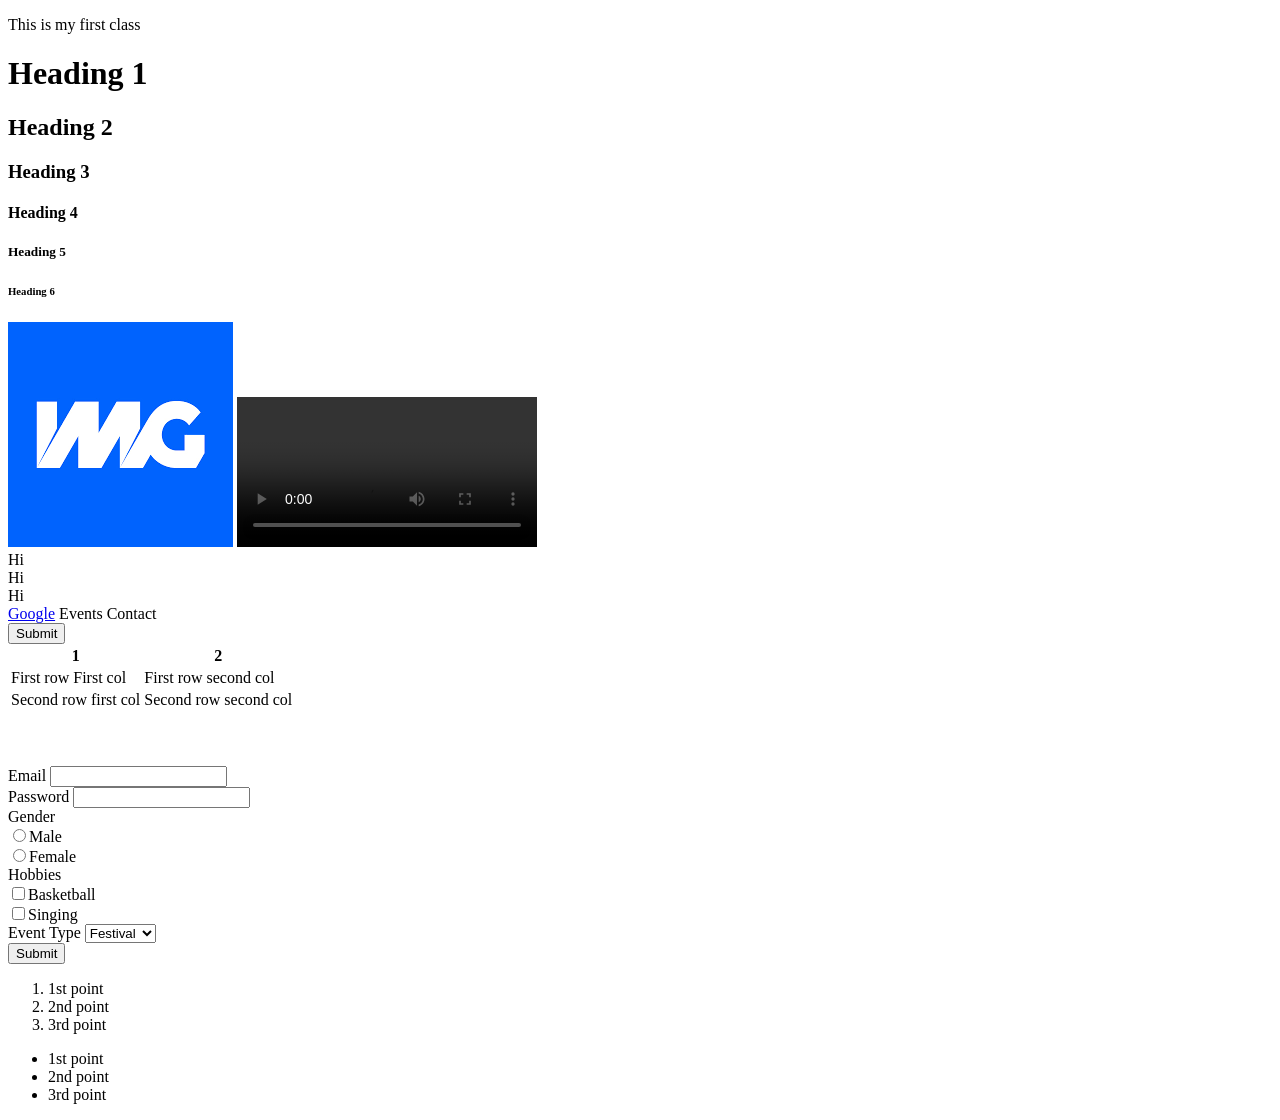
==== index.html @ b45b4459 "First commit" ====
<!DOCTYPE html>
<html>
    <head>
        <title>My First Website</title>
    </head>
    <body>
        <p>This is my first class</p>
        <h1>Heading 1</h1>
        <h2>Heading 2</h2>
        <h3>Heading 3</h3>
        <h4>Heading 4</h4>
        <h5>Heading 5</h5>
        <h6>Heading 6</h6>
        <img src = "download.png"/>
        <video controls>
            <source src = "video.mp4" type="video/mp4">
        </video>
        <header>Hi</header>
        <main>Hi</main>
        <footer>Hi</footer>
        <nav>
            <a href = "https://google.com">Google</a>
            <a>Events</a>
            <a>Contact</a>
        </nav>
        <button>Submit</button>
        <table>
            <tr>
                <th>1</th>
                <th>2</th>
            </tr>
            <tr>
                <td>First row First col</td>
                <td>First row second col</td>
            </tr>
            <tr>
                <td>Second row first col</td>
                <td>Second row second col</td>
            </tr>
        </table>
        <br><br><br>
        <form>
            <label>Email</label>
            <input type = "email"><br>
            <label>Password</label>
            <input type="password"><br>
            <label>Gender<br>
                <input name = "gender" type="radio">Male<br>
                <input name = "gender" type="radio">Female
            </label><br>
            <label>Hobbies<br>
                <input name = "gender" type="checkbox">Basketball<br>
                <input name = "gender" type="checkbox">Singing
            </label><br>
            <label>Event Type</label>
            <select name = "Event">
                <option>Festival</option>
                <option>Birthday</option>
                <option>Other</option>
            </select><br>
            <button type = "submit">Submit</button>
        </form>
        <ol>
            <li>1st point</li>
            <li>2nd point</li>
            <li>3rd point</li>
        </ol>
        <ul>
            <li>1st point</li>
            <li>2nd point</li>
            <li>3rd point</li>
        </ul>
    </body>
</html>
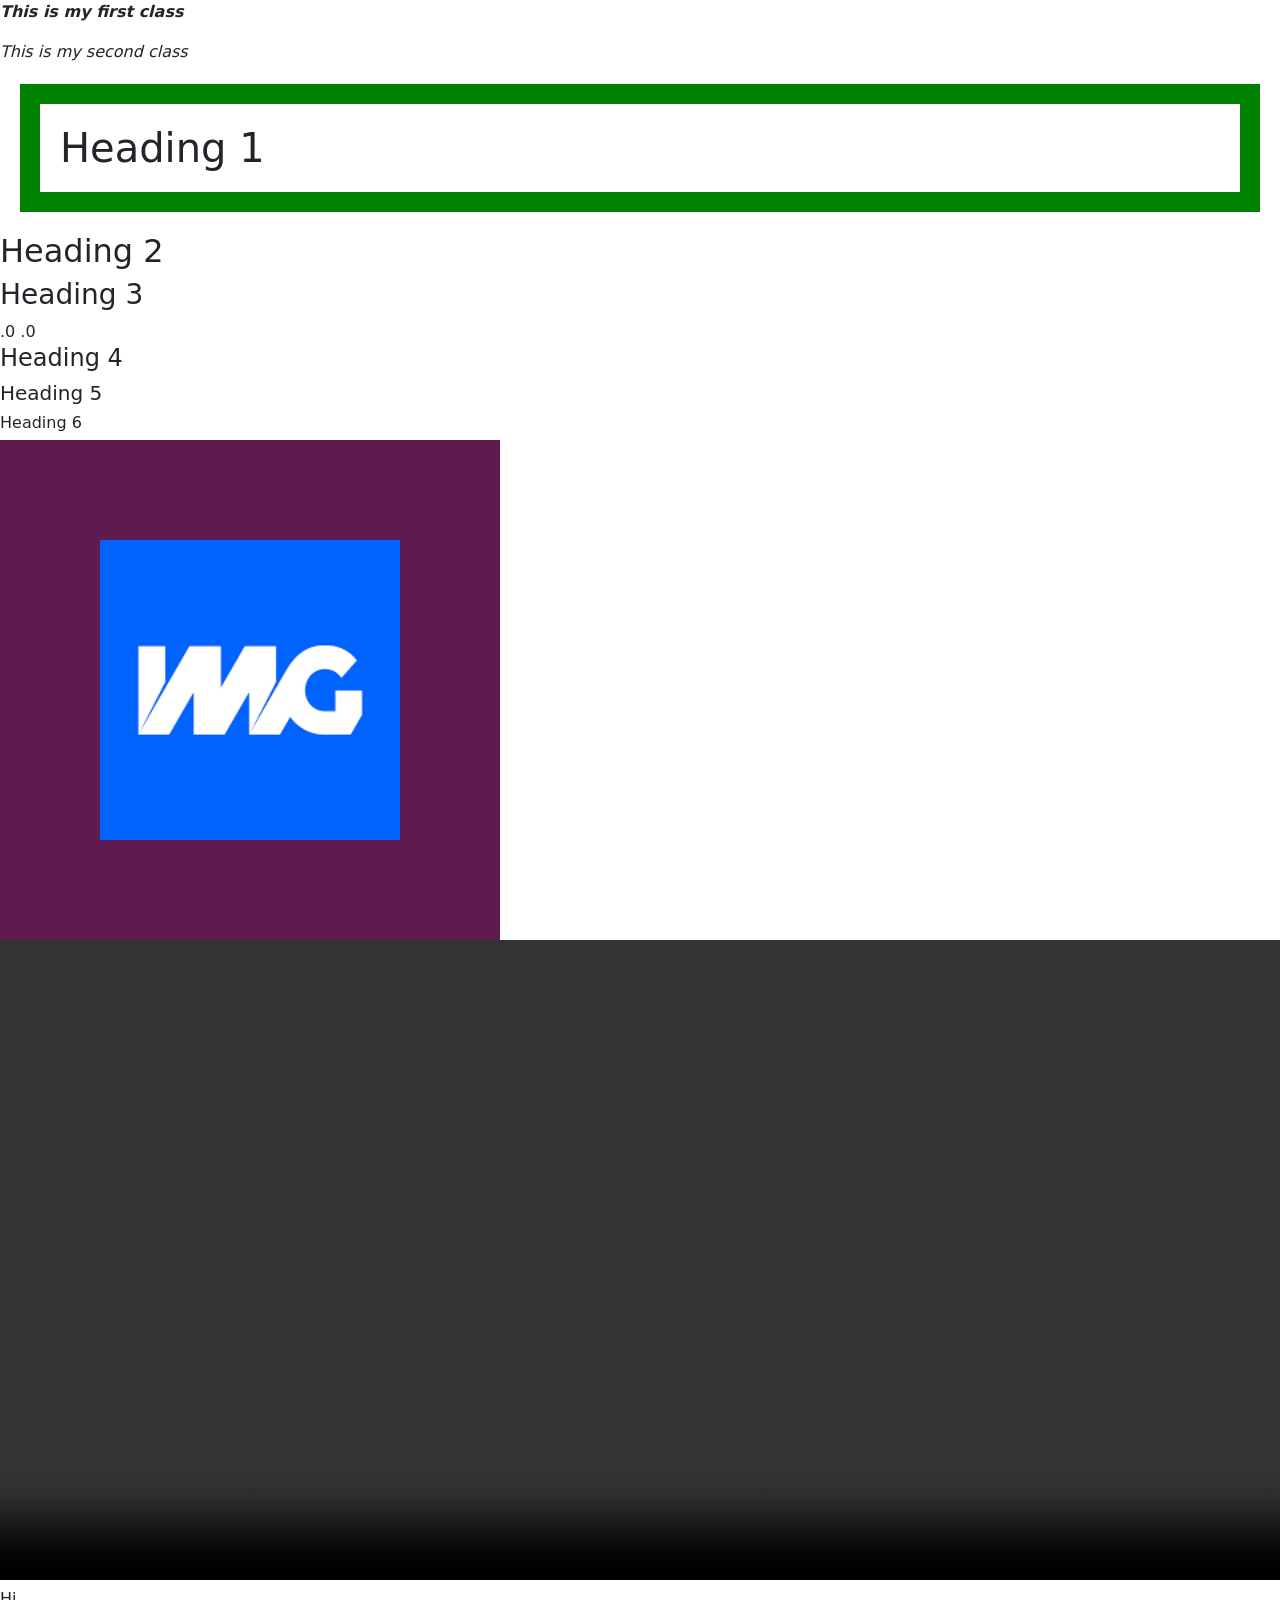
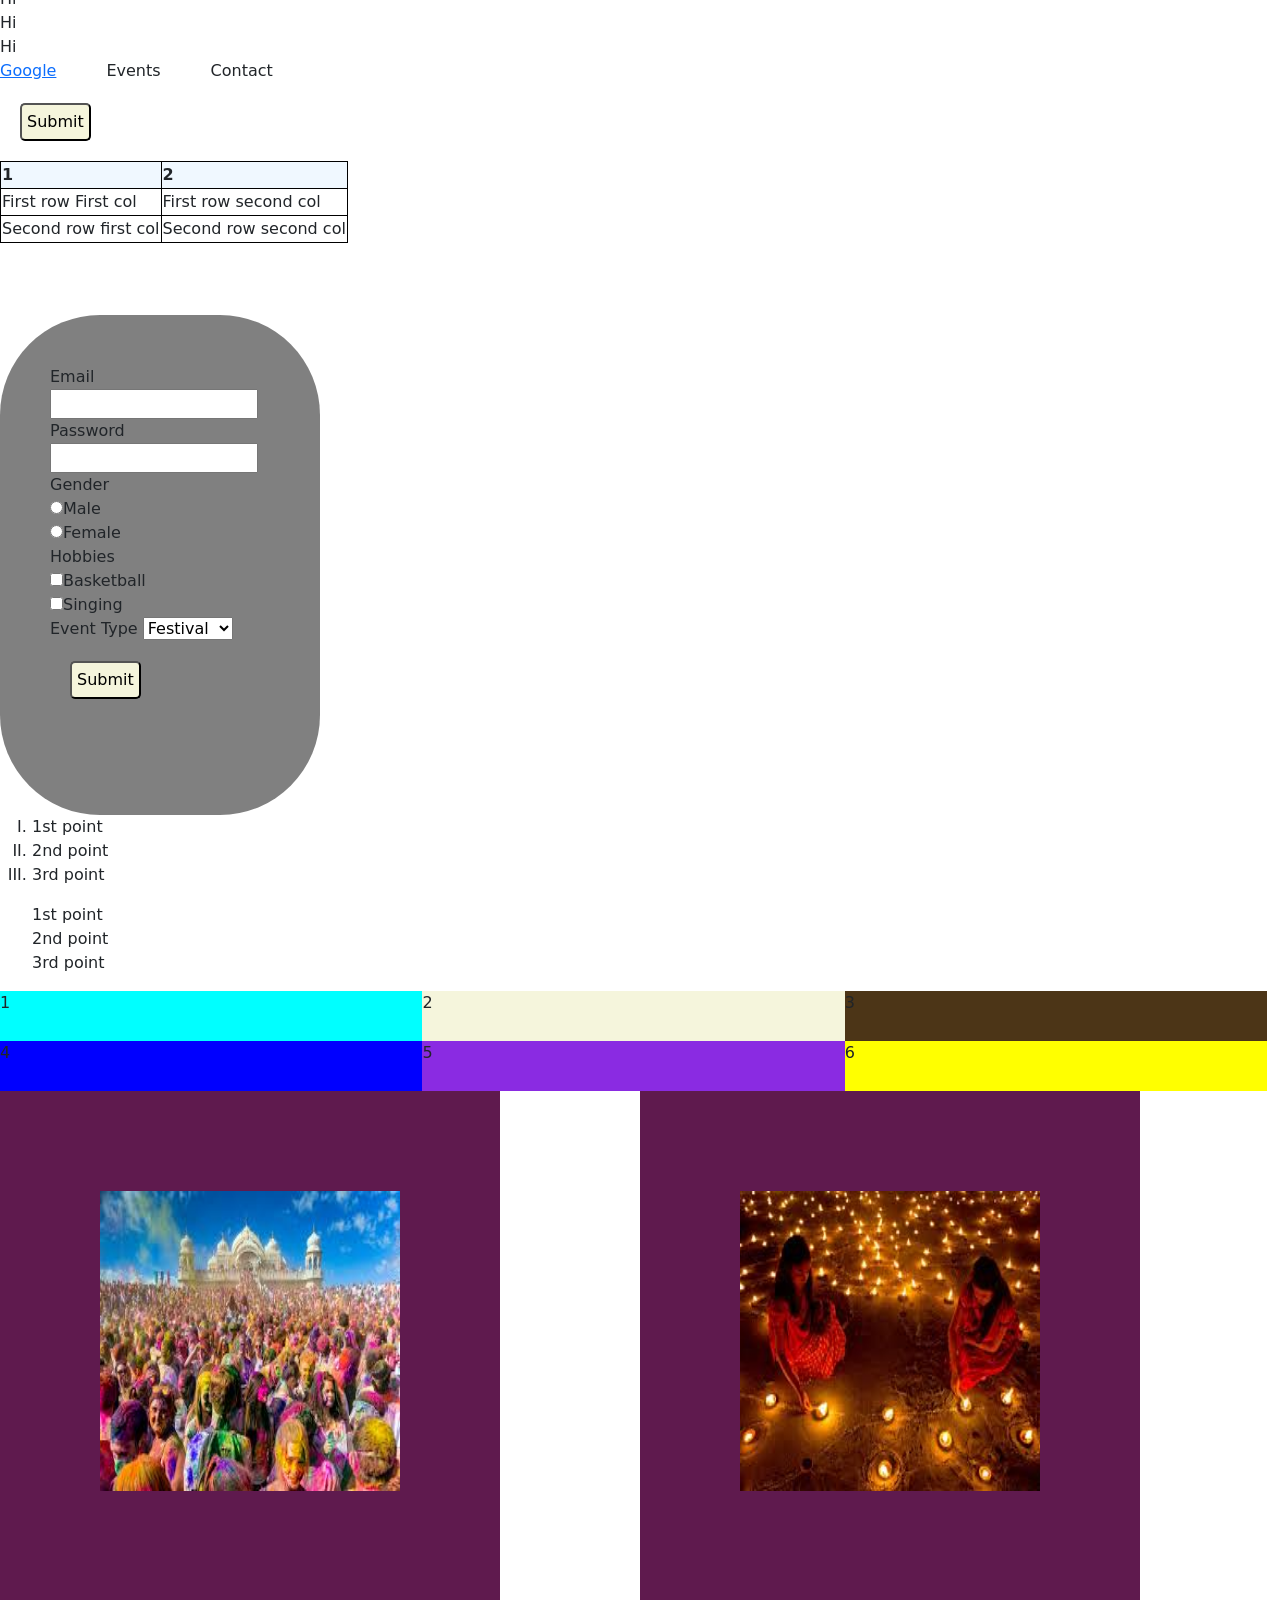
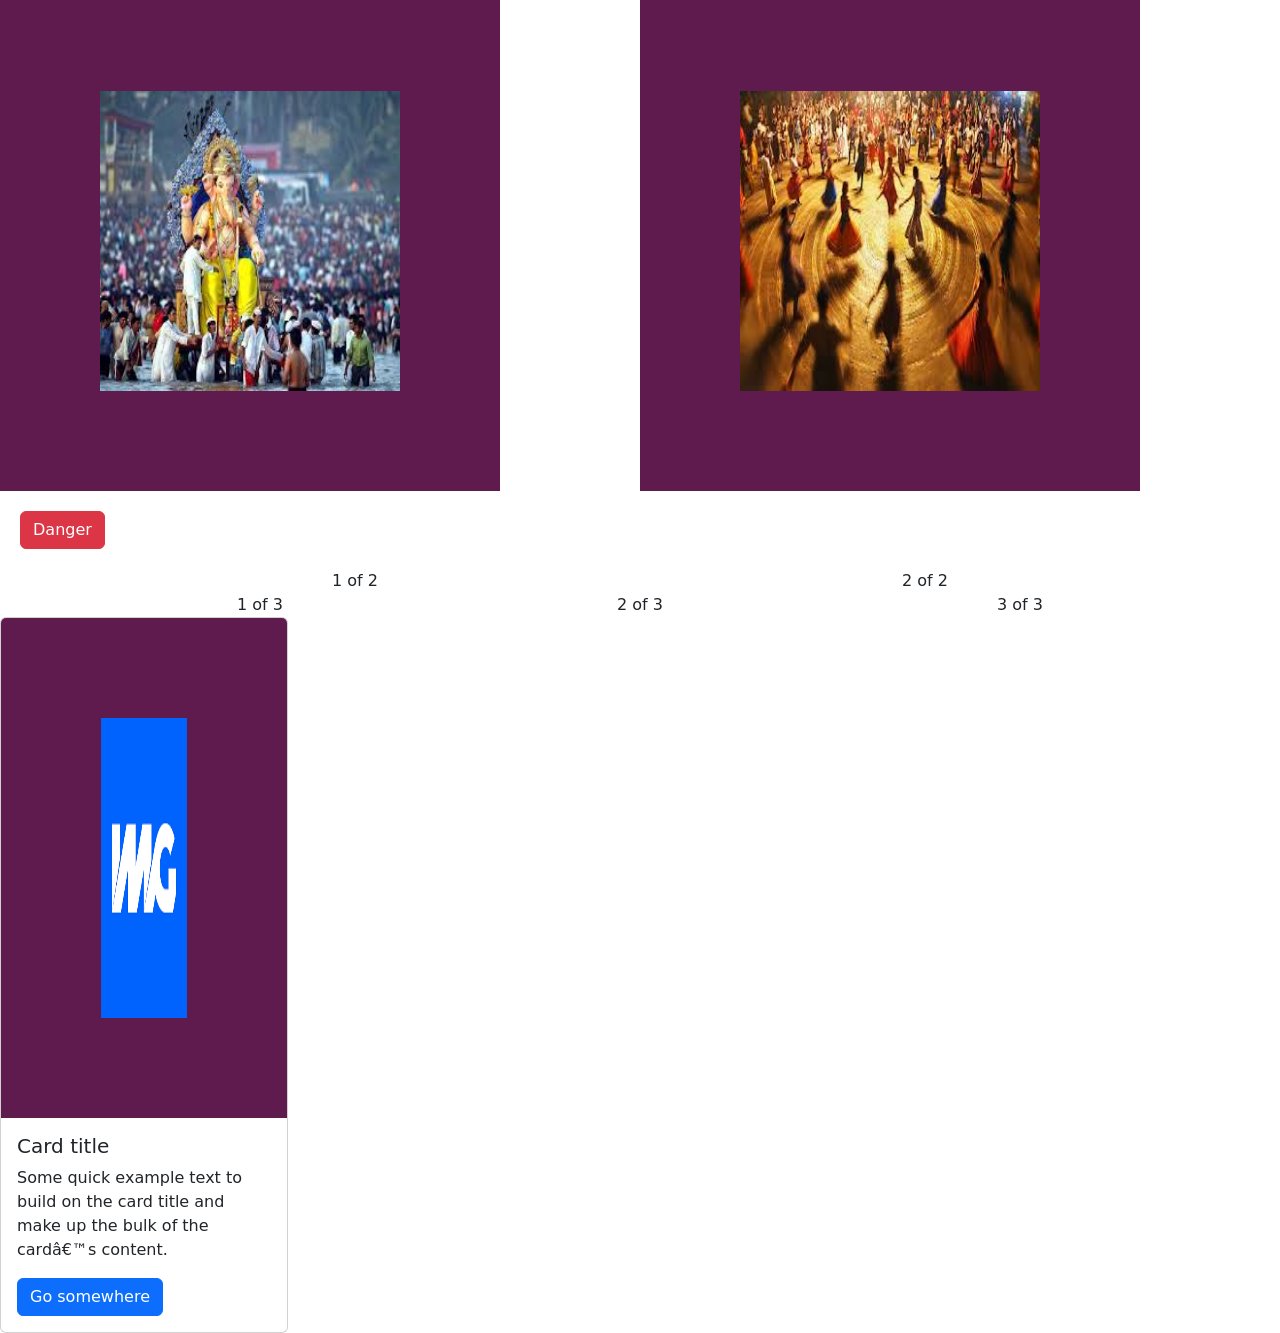
==== commit 456fa63f: "HTML" ====
--- a/index.html
+++ b/index.html
@@ -1,74 +1,138 @@
 <!DOCTYPE html>
 <html>
-    <head>
-        <title>My First Website</title>
-    </head>
-    <body>
-        <p>This is my first class</p>
-        <h1>Heading 1</h1>
-        <h2>Heading 2</h2>
-        <h3>Heading 3</h3>
-        <h4>Heading 4</h4>
-        <h5>Heading 5</h5>
-        <h6>Heading 6</h6>
-        <img src = "download.png"/>
+
+<head>
+    <meta name="viewport" content="width=device-width,
+    initial-scale=1.0">
+    <title>My First Website</title>
+    <link href="https://cdn.jsdelivr.net/npm/bootstrap@5.3.8/dist/css/bootstrap.min.css" rel="stylesheet"
+        integrity="sha384-sRIl4kxILFvY47J16cr9ZwB07vP4J8+LH7qKQnuqkuIAvNWLzeN8tE5YBujZqJLB" crossorigin="anonymous">
+    <link rel="stylesheet" href="styles.css">
+</head>
+
+<body>
+    <p id="p1">This is my first class</p>
+    <p id="p2">This is my second class</p>
+    <h1>Heading 1</h1>
+    <h2>Heading 2</h2>
+    <h3>Heading 3</h3>.0
+    .0 <h4>Heading 4</h4>
+    <h5>Heading 5</h5>
+    <h6>Heading 6</h6>
+    <img src="download.png" />
+    <div class="imgvideo">
         <video controls>
-            <source src = "video.mp4" type="video/mp4">
+            <source src="video.mp4" type="video/mp4">
         </video>
-        <header>Hi</header>
-        <main>Hi</main>
-        <footer>Hi</footer>
-        <nav>
-            <a href = "https://google.com">Google</a>
-            <a>Events</a>
-            <a>Contact</a>
-        </nav>
+    </div>
+    <header>Hi</header>
+    <main>Hi</main>
+    <footer>Hi</footer>
+    <nav>
+        <a href="https://google.com">Google</a>
+        <a>Events</a>
+        <a>Contact</a>
+    </nav>
+    <button>Submit</button>
+    <table>
+        <tr>
+            <th>1</th>
+            <th>2</th>
+        </tr>
+        <tr>
+            <td>First row First col</td>
+            <td>First row second col</td>
+        </tr>
+        <tr>
+            <td>Second row first col</td>
+            <td>Second row second col</td>
+        </tr>
+    </table>
+    <br><br><br>
+    <form>
+        <label>Email</label>
+        <input type="email"><br>
+        <label>Password</label>
+        <input type="password"><br>
+        <label>Gender<br>
+            <input name="gender" type="radio">Male<br>
+            <input name="gender" type="radio">Female
+        </label><br>
+        <label>Hobbies<br>
+            <input name="gender" type="checkbox">Basketball<br>
+            <input name="gender" type="checkbox">Singing
+        </label><br>
+        <label>Event Type</label>
+        <select name="Event">
+            <option>Festival</option>
+            <option>Birthday</option>
+            <option>Other</option>
+        </select><br>
         <button>Submit</button>
-        <table>
-            <tr>
-                <th>1</th>
-                <th>2</th>
-            </tr>
-            <tr>
-                <td>First row First col</td>
-                <td>First row second col</td>
-            </tr>
-            <tr>
-                <td>Second row first col</td>
-                <td>Second row second col</td>
-            </tr>
-        </table>
-        <br><br><br>
-        <form>
-            <label>Email</label>
-            <input type = "email"><br>
-            <label>Password</label>
-            <input type="password"><br>
-            <label>Gender<br>
-                <input name = "gender" type="radio">Male<br>
-                <input name = "gender" type="radio">Female
-            </label><br>
-            <label>Hobbies<br>
-                <input name = "gender" type="checkbox">Basketball<br>
-                <input name = "gender" type="checkbox">Singing
-            </label><br>
-            <label>Event Type</label>
-            <select name = "Event">
-                <option>Festival</option>
-                <option>Birthday</option>
-                <option>Other</option>
-            </select><br>
-            <button type = "submit">Submit</button>
-        </form>
-        <ol>
-            <li>1st point</li>
-            <li>2nd point</li>
-            <li>3rd point</li>
-        </ol>
-        <ul>
-            <li>1st point</li>
-            <li>2nd point</li>
-            <li>3rd point</li>
-        </ul>
-    </body>
+    </form>
+    <ol>
+        <li>1st point</li>
+        <li>2nd point</li>
+        <li>3rd point</li>
+    </ol>
+    <ul>
+        <li>1st point</li>
+        <li>2nd point</li>
+        <li>3rd point</li>
+    </ul>
+    <div class="grid">
+        <div id="one">1</div>
+        <div id="two">2</div>
+        <div id="three">3</div>
+        <div id="four">4</div>
+        <div id="five">5</div>
+        <div id="six">6</div>
+    </div>
+    <div class="festivals">
+        <div id="festival1">
+            <img src="first.jpg">
+        </div>
+        <div id="festival2">
+            <img src="second.jpg">
+        </div>
+        <div id="festival3">
+            <img src="three.jpg">
+        </div>
+        <div id="festival4">
+            <img src="four.jpg">
+        </div>
+    </div>
+    <button type="button" class="btn btn-danger">Danger</button>
+    <div class="container text-center">
+        <div class="row">
+            <div class="col">
+                1 of 2
+            </div>
+            <div class="col">
+                2 of 2
+            </div>
+        </div>
+        <div class="row">
+            <div class="col">
+                1 of 3
+            </div>
+            <div class="col">
+                2 of 3
+            </div>
+            <div class="col">
+                3 of 3
+            </div>
+        </div>
+    </div>
+    <div class="card" style="width: 18rem;">
+        <img src="download.png" class="card-img-top" alt="...">
+        <div class="card-body">
+            <h5 class="card-title">Card title</h5>
+            <p class="card-text">Some quick example text to build on the card title and make up the bulk of the card’s
+                content.</p>
+            <a href="#" class="btn btn-primary">Go somewhere</a>
+        </div>
+    </div>
+</body>
+<script src="script.js"></script>
 </html>
--- a/styles.css
+++ b/styles.css
@@ -0,0 +1,135 @@
+/* p{
+    font-size: xx-large;
+    font-weight: bolder;
+} */
+
+h1 {
+    padding: 20px;
+    border: 20px solid green;
+    margin: 20px;
+}
+
+video {
+    height: auto;
+    width: 100%;
+}
+
+
+#p1 {
+    font-weight: 600;
+    font-style: italic;
+}
+
+#p2 {
+    font-style: italic;
+}
+
+ol {
+    list-style-type: upper-roman;
+}
+
+ul {
+    list-style-type: none;
+}
+
+table,
+td,
+th {
+    border: 1px solid black;
+    border-collapse: collapse;
+}
+
+th {
+    background-color: aliceblue;
+}
+
+button {
+    background-color: beige;
+    border-radius: 5px;
+    padding: 5px;
+    margin: 20px;
+}
+
+button:hover {
+    background-color: brown;
+}
+
+h1:hover {
+    color: blue;
+}
+
+form {
+    height: 500px;
+    width: 25%;
+    background-color: gray;
+    padding: 50px;
+    border-radius: 100px;
+}
+
+#one {
+    /* grid-row: 1/2; */
+    background-color: aqua;
+    height: 50px;
+}
+
+#two {
+    /* grid-row: 1/2; */
+    background-color: beige;
+}
+
+#three {
+    /* grid-row: 1/2; */
+    background-color: rgb(76, 53, 23);
+}
+
+#four {
+    /* grid-row: 2/3; */
+    background-color: blue;
+    height: 50px;
+}
+
+#five {
+    /* grid-row: 2/3; */
+    background-color: blueviolet;
+}
+
+#six {
+    /* grid-row: 2/3; */
+    background-color: yellow;
+}
+
+.festivals {
+    display: grid;
+    grid-template-columns: 50% 50%;
+}
+
+/* Desktop */
+img {
+    height: 500px;
+    width: 500px;
+    background-color: rgb(95, 26, 78);
+    padding: 100px;
+}
+
+nav {
+    display: flex;
+    flex-direction: column;
+}
+
+.grid {
+    display: grid;
+}
+
+/*Desktop*/
+@media (min-width: 1024px) {
+    nav {
+        display: flex;
+        flex-direction: row;
+        gap: 50px;
+    }
+
+    .grid {
+        display: grid;
+        grid-template-columns: 33% 33% 33%;
+    }
+}
